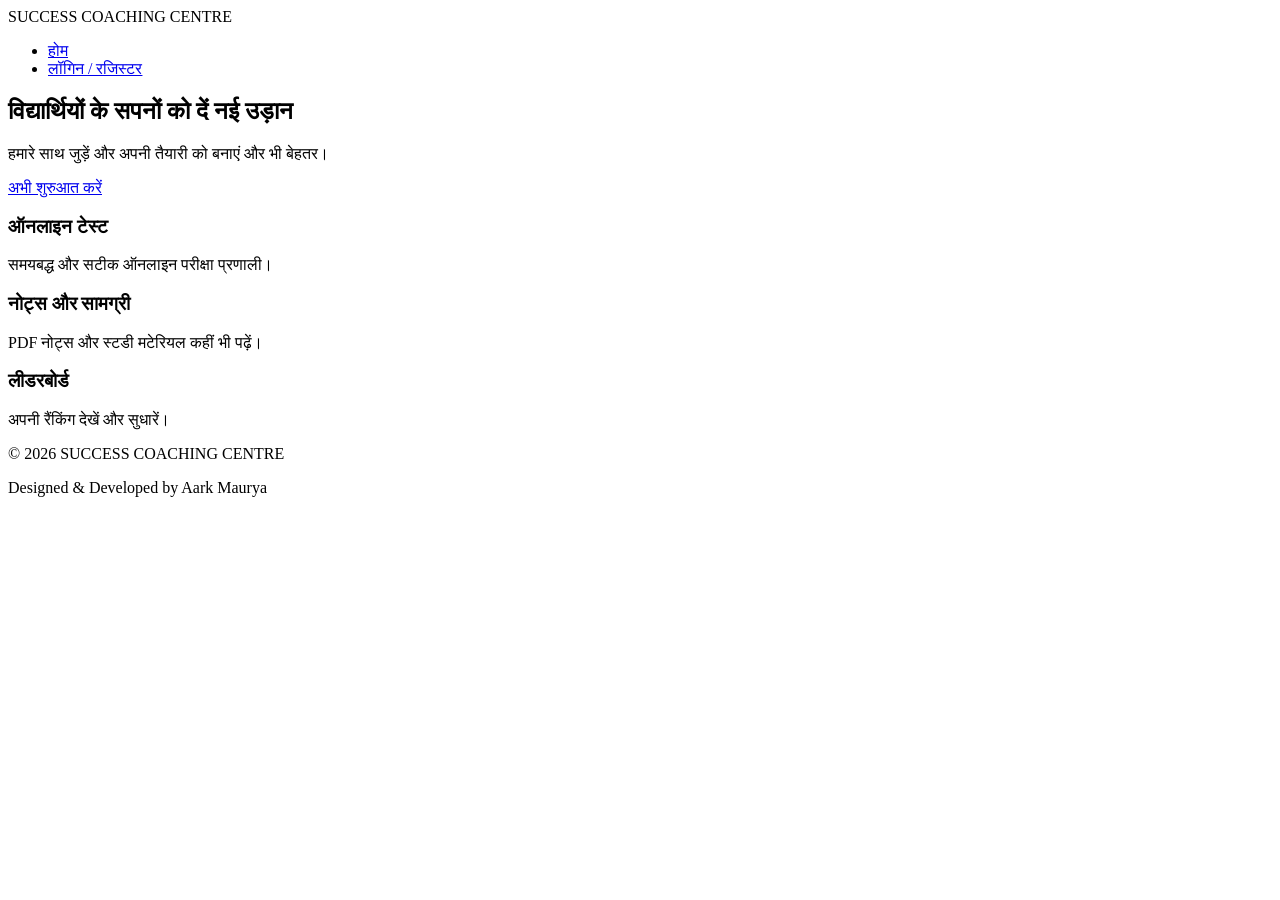
==== index.html @ d095f7ad "Add initial HTML structure for coaching center" ====
<!DOCTYPE html>
<html lang="hi">
<head>
    <meta charset="UTF-8">
    <meta name="viewport" content="width=device-width, initial-scale=1.0">
    <title>SUCCESS COACHING CENTRE | श्रेष्ठ शिक्षा, सुनहरे भविष्य की ओर</title>
    <link rel="stylesheet" href="css/style.css">
</head>
<body>

    <header>
        <nav>
            <div class="logo">SUCCESS COACHING CENTRE</div>
            <ul>
                <li><a href="index.html">होम</a></li>
                <li><a href="login.html" class="btn-login">लॉगिन / रजिस्टर</a></li>
            </ul>
        </nav>
    </header>

    <section class="hero">
        <h1>विद्यार्थियों के सपनों को दें नई उड़ान</h1>
        <p>हमारे साथ जुड़ें और अपनी तैयारी को बनाएं और भी बेहतर।</p>
        <a href="login.html" class="btn-cta">अभी शुरुआत करें</a>
    </section>

    <section class="features">
        <div class="card">
            <h3>ऑनलाइन टेस्ट</h3>
            <p>समयबद्ध और सटीक ऑनलाइन परीक्षा प्रणाली।</p>
        </div>
        <div class="card">
            <h3>नोट्स और सामग्री</h3>
            <p>PDF नोट्स और स्टडी मटेरियल कहीं भी पढ़ें।</p>
        </div>
        <div class="card">
            <h3>लीडरबोर्ड</h3>
            <p>अपनी रैंकिंग देखें और सुधारें।</p>
        </div>
    </section>

    <footer>
        <p>© 2026 SUCCESS COACHING CENTRE</p>
        <p>Designed & Developed by <span id="dev-link" style="cursor:pointer; color:var(--primary-color);">Aark Maurya</span></p>
    </footer>

    <div id="dev-modal" class="modal" style="display:none;">
        <div class="modal-content">
            <h3>Aark Maurya</h3>
            <p>Role: IT Student & Developer</p>
            <p>Passionate about web development, technology and educational solutions.</p>
            <button onclick="document.getElementById('dev-modal').style.display='none'">बंद करें</button>
        </div>
    </div>

    <script>
        // Footer Modal Logic
        document.getElementById('dev-link').onclick = function() {
            document.getElementById('dev-modal').style.display = 'block';
        }
    </script>
</body>
</html>
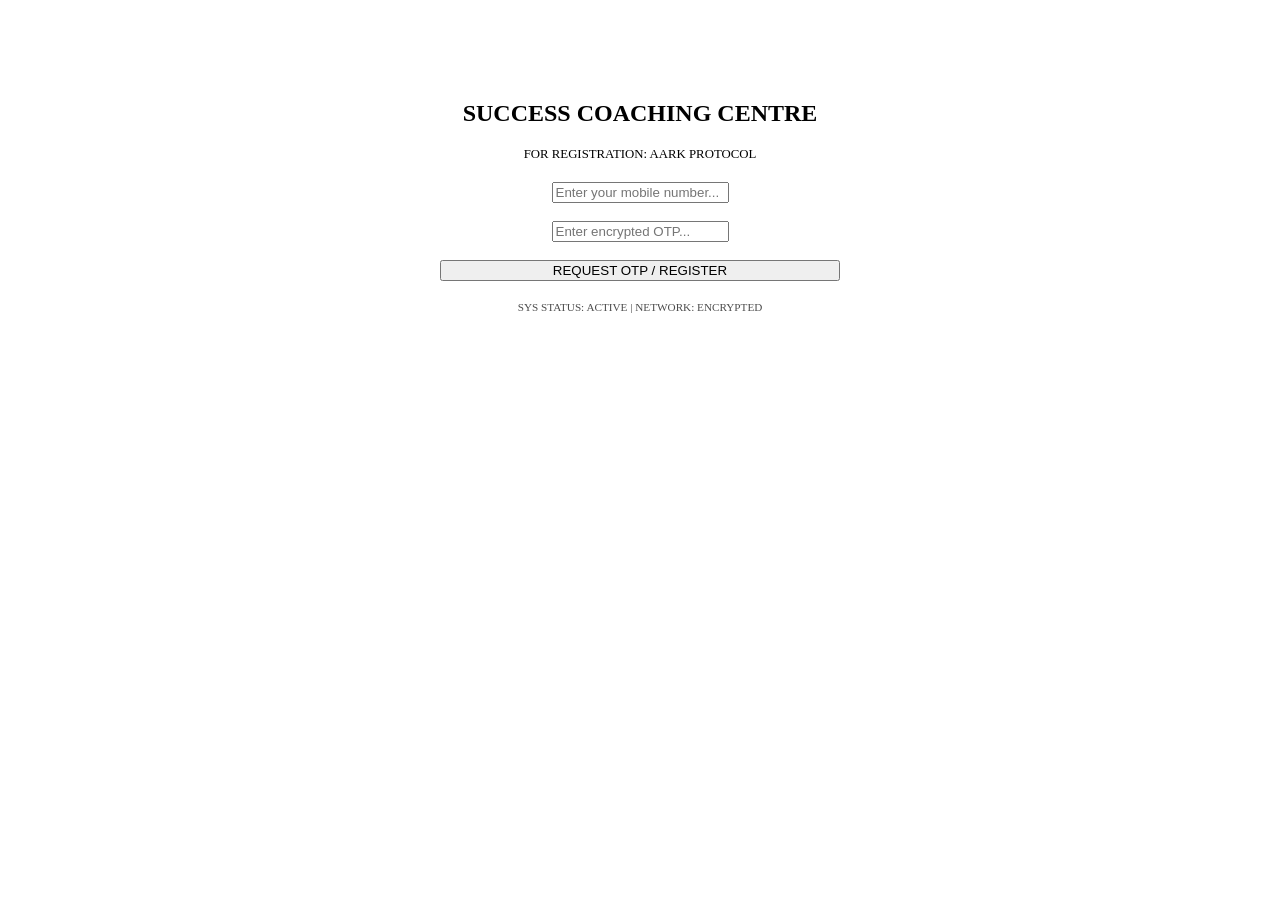
==== commit 58270b8e: "Revise index.html for Aark Protocol registration Updated title and stylesheet link, added new page s" ====
--- a/index.html
+++ b/index.html
@@ -3,62 +3,41 @@
 <head>
     <meta charset="UTF-8">
     <meta name="viewport" content="width=device-width, initial-scale=1.0">
-    <title>SUCCESS COACHING CENTRE | श्रेष्ठ शिक्षा, सुनहरे भविष्य की ओर</title>
-    <link rel="stylesheet" href="css/style.css">
+    <title>SUCCESS - AARK PROTOCOL</title>
+    <link rel="stylesheet" href="style.css">
 </head>
 <body>
 
-    <header>
-        <nav>
-            <div class="logo">SUCCESS COACHING CENTRE</div>
-            <ul>
-                <li><a href="index.html">होम</a></li>
-                <li><a href="login.html" class="btn-login">लॉगिन / रजिस्टर</a></li>
-            </ul>
-        </nav>
-    </header>
+    <!-- पेज ट्रांजिशन के लिए wrapper -->
+    <div class="page-fade">
+        
+        <!-- कार्ड के अंदर कंटेंट - यहाँ हमने पुरानी ID/Classes को सुरक्षित रखा है -->
+        <div class="glass-card" style="max-width: 400px; margin: 100px auto; text-align: center;">
+            <h2 class="glow-text">SUCCESS COACHING CENTRE</h2>
+            <p style="font-size: 0.8rem; color: var(--neon-purple); margin-bottom: 20px;">FOR REGISTRATION: AARK PROTOCOL</p>
+            
+            <!-- यहाँ input fields में IDs बनी हुई हैं, इन्हें न बदलें क्योंकि JS में इनकी जरूरत है -->
+            <input type="text" id="phone-number" placeholder="Enter your mobile number...">
+            <br><br>
+            <input type="text" id="otp-code" placeholder="Enter encrypted OTP...">
+            <br><br>
+            
+            <!-- Button पर glass-btn क्लास जोड़ दी है, लॉजिक के लिए ID वही रखी है -->
+            <button id="send-otp-btn" class="glass-btn" style="width: 100%; justify-content: center;">
+                REQUEST OTP / REGISTER
+            </button>
+            
+            <!-- रिकाप्चा के लिए जरूरी कंटेनर (इसे न हटाएं) -->
+            <div id="recaptcha-container" style="margin-top: 10px;"></div>
+            
+            <p style="margin-top: 20px; font-size: 0.7rem; opacity: 0.7;">
+                SYS STATUS: ACTIVE | NETWORK: ENCRYPTED
+            </p>
+        </div>
 
-    <section class="hero">
-        <h1>विद्यार्थियों के सपनों को दें नई उड़ान</h1>
-        <p>हमारे साथ जुड़ें और अपनी तैयारी को बनाएं और भी बेहतर।</p>
-        <a href="login.html" class="btn-cta">अभी शुरुआत करें</a>
-    </section>
-
-    <section class="features">
-        <div class="card">
-            <h3>ऑनलाइन टेस्ट</h3>
-            <p>समयबद्ध और सटीक ऑनलाइन परीक्षा प्रणाली।</p>
-        </div>
-        <div class="card">
-            <h3>नोट्स और सामग्री</h3>
-            <p>PDF नोट्स और स्टडी मटेरियल कहीं भी पढ़ें।</p>
-        </div>
-        <div class="card">
-            <h3>लीडरबोर्ड</h3>
-            <p>अपनी रैंकिंग देखें और सुधारें।</p>
-        </div>
-    </section>
-
-    <footer>
-        <p>© 2026 SUCCESS COACHING CENTRE</p>
-        <p>Designed & Developed by <span id="dev-link" style="cursor:pointer; color:var(--primary-color);">Aark Maurya</span></p>
-    </footer>
-
-    <div id="dev-modal" class="modal" style="display:none;">
-        <div class="modal-content">
-            <h3>Aark Maurya</h3>
-            <p>Role: IT Student & Developer</p>
-            <p>Passionate about web development, technology and educational solutions.</p>
-            <button onclick="document.getElementById('dev-modal').style.display='none'">बंद करें</button>
-        </div>
     </div>
 
-    <script>
-        // Footer Modal Logic
-        document.getElementById('dev-link').onclick = function() {
-            document.getElementById('dev-modal').style.display = 'block';
-        }
-    </script>
+    <!-- Firebase SDK और app.js लोड करें (यह आपके पुराने लॉजिक को चलाएगा) -->
+    <script src="app.js" type="module"></script>
 </body>
 </html>
-
